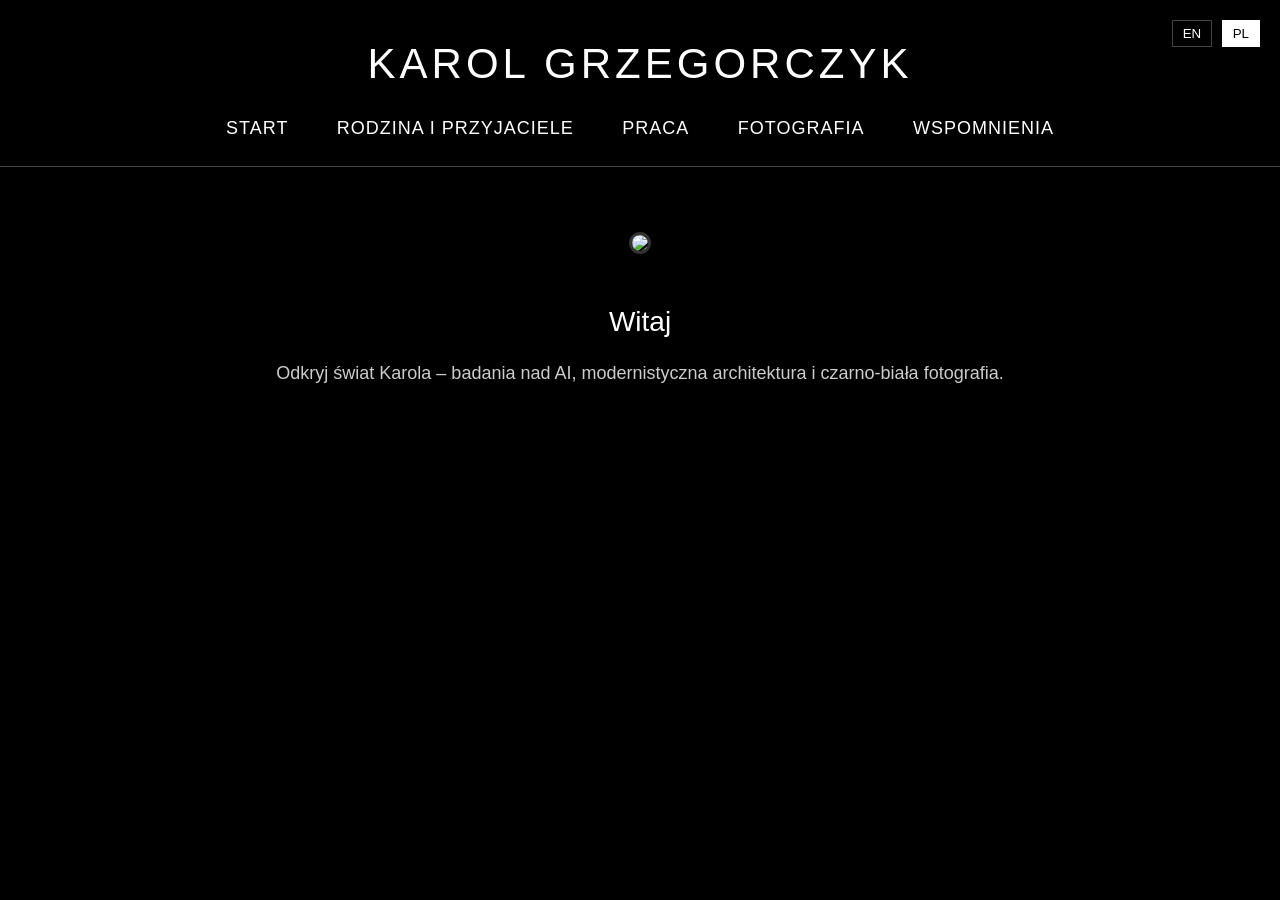
==== docs/index.html @ 7c773183 "Add docs folder for GitHub Pages deployment" ====
<!DOCTYPE html>
<html lang="en">

<head>
    <meta charset="UTF-8">
    <meta name="viewport" content="width=device-width, initial-scale=1.0">
    <title>Karol Grzegorczyk Fotografia</title>
    <link rel="stylesheet" href="style.css">
    
    <!-- JS (DEFER!) -->
    
    <!-- custom lightbox (replaces PhotoSwipe) -->
    <script src="js/custom-lightbox.js" defer></script>
    <script src="js/gallery-engine.js" defer></script>
    <script src="js/data/family.js" defer></script>
    <script src="js/data/travels.js" defer></script>
    <script src="js/data/memories.js" defer></script>
    <script src="js/lang.js" defer></script>
    <script src="js/modal.js" defer></script>
    <script src="js/work-content.js" defer></script>
    <script src="js/sections.js" defer></script>
    <script src="js/app.js" defer></script>
    <script src="js/init.js" defer></script>
</head>

<body>

    <header>
        <h1>KAROL GRZEGORCZYK</h1>
        <nav>
            <a id="menuHome" onclick="showSection('home')">HOME</a>
            <a id="menuFamily" onclick="showSection('family')">FRIENDS AND FAMILY</a>
            <a id="menuWork" onclick="showSection('work')">WORK</a>
            <a id="menuPhotography" onclick="showSection('photography')">PHOTOGRAPHY</a>
            <a id="menuWspomnienia" onclick="showSection('wspomnienia')">WSPOMNIENIA</a>
        </nav>
        <div id="langSwitch">
            <button data-lang="en" onclick="setLang('en')">EN</button>
            <button data-lang="pl" onclick="setLang('pl')" class="active">PL</button>
        </div>
    </header>

    <!-- HOME SECTION -->
    <div id="home" class="section active">
        <img src="https://media.licdn.com/dms/image/v2/C4E03AQFrLeAYDNt3dw/profile-displayphoto-shrink_200_200/profile-displayphoto-shrink_200_200/0/1549098726707?e=2147483647&v=beta&t=CnIyNloM0qQIeQ5fh1eeCFQ-NT1gjBwmDtOzduBevuc"
            style="border-radius:50%;width:170px;margin:25px auto;border:3px solid #333;">
        <h2 id="homeTitle">Welcome</h2>
        <p id="homeText">
            Discover Karol’s world of AI research, modernist architecture and monochrome photography.
        </p>
    </div>

    <!-- FRIENDS AND FAMILY SECTION -->
    <div id="family" class="section">
        <h2 id="familyTitle">Friends and Family</h2>
        <div id="family-gallery"></div>
    </div>

    <!-- WORK SECTION -->
    <div id="work" class="section">
        <div id="work-content">
            <p>Loading work content…</p>
        </div>
    </div>

    <!-- WSPOMNIENIA SECTION -->
    <div id="wspomnienia" class="section">
        <h2 id="wspominieniaTitle">Wspomnienia</h2>
        <div class="memories-container"></div>
    </div>

    <!-- PHOTOGRAPHY SECTION -->
    <div id="photography" class="section">
        <h2 id="galleryTitle">Photo Gallery</h2>

        <!-- Category Selector -->
        <div class="gallery-tabs">
            <button class="tab-btn active" onclick="showGalleryCategory('travels')" id="tabTravels" data-category="travels">TRAVELS</button>
            <button class="tab-btn" onclick="showGalleryCategory('architecture')" id="tabArchitecture" data-category="architecture">ARCHITECTURE</button>
        </div>

        <!-- TRAVELS CATEGORY -->
        <div id="travels-category" class="photo-category active"></div>

        <!-- ARCHITECTURE CATEGORY -->
        <div id="architecture-category" class="photo-category"></div>

    </div>

</body>

</html>
---- docs/style.css ----
body {
            margin: 0;
            padding: 0;
            background: #000;
            color: #fff;
            font-family: Arial;
            text-align: center;
        }

        header {
            padding: 40px 20px 20px;
            border-bottom: 1px solid #444;
            position: static;
            display: flex;
            flex-direction: column;
            align-items: center;
            gap: 12px;
        }

        @media (min-width: 821px) {
            header {
                position: sticky;
                top: 0;
                z-index: 1000;
                background: #000;
            }
        }

        nav a {
            color: #fff;
            text-decoration: none;
            margin: 0 18px;
            font-size: 18px;
            font-weight: 300;
            letter-spacing: 1px;
            transition: .3s;
            border-bottom: 1px solid transparent;
            cursor: pointer;
            padding: 6px 4px;
            display: inline-block;
        }

        nav a:hover {
            color: #bbb;
            border-bottom: 1px solid #eee;
        }

        .section {
            display: none;
            padding: 40px 20px;
            animation: fadeIn .6s;
        }

        .active {
            display: block;
        }

        .gallery {
            display: grid;
            grid-template-columns: repeat(auto-fit, minmax(320px, 1fr));
            gap: 25px;
            margin-top: 30px;
        }

        .gallery img {
            width: 100%;
            height: 340px;
            object-fit: cover;
            cursor: pointer;
            transition: all 0.5s cubic-bezier(0.4, 0, 0.2, 1);
            border-radius: 2px;
            filter: grayscale(100%) contrast(1.1);
            position: relative;
            box-shadow: 0 4px 20px rgba(0, 0, 0, 0.5);
            animation: fadeInUp 0.8s ease-out forwards;
            opacity: 0;
        }

        .gallery img:nth-child(1) {
            animation-delay: 0.1s;
        }

        .gallery img:nth-child(2) {
            animation-delay: 0.2s;
        }

        .gallery img:nth-child(3) {
            animation-delay: 0.3s;
        }

        .gallery img:nth-child(4) {
            animation-delay: 0.4s;
        }

        .gallery img:nth-child(5) {
            animation-delay: 0.5s;
        }

        .gallery img:nth-child(6) {
            animation-delay: 0.6s;
        }

        .gallery img:hover {
            transform: scale(1.05) translateY(-10px);
            filter: grayscale(0%) contrast(1.2);
            box-shadow: 0 12px 40px rgba(255, 255, 255, 0.15);
            z-index: 10;
        }

        @keyframes fadeInUp {
            from {
                opacity: 0;
                transform: translateY(30px);
            }

            to {
                opacity: 1;
                transform: translateY(0);
            }
        }

        h1 {
            font-size: 42px;
            letter-spacing: 4px;
            font-weight: 300;
            margin: 0 0 12px;
        }

        h2 {
            font-size: 28px;
            font-weight: 300;
            margin-bottom: 20px;
        }

        p {
            max-width: 800px;
            margin: auto;
            line-height: 1.7;
            font-size: 18px;
            color: #ccc;
        }

        @keyframes fadeIn {
            from {
                opacity: 0;
            }

            to {
                opacity: 1;
            }
        }

        /* Gallery Tabs */
        .gallery-tabs {
            display: flex;
            justify-content: center;
            gap: 20px;
            margin: 50px 0 60px 0;
        }

        .tab-btn {
            background: transparent;
            color: #888;
            border: none;
            border-bottom: 2px solid transparent;
            padding: 12px 30px;
            font-size: 20px;
            font-weight: 300;
            letter-spacing: 6px;
            cursor: pointer;
            transition: all 0.4s cubic-bezier(0.4, 0, 0.2, 1);
            text-transform: uppercase;
        }

        .tab-btn:hover {
            color: #ccc;
        }

        .tab-btn.active {
            color: #fff;
            border-bottom-color: #fff;
        }

        /* Photo categories */
        .photo-category {
            display: none;
            animation: fadeInCategory 0.6s ease-out;
        }

        .photo-category.active {
            display: block;
        }

        @keyframes fadeInCategory {
            from {
                opacity: 0;
                transform: translateY(20px);
            }

            to {
                opacity: 1;
                transform: translateY(0);
            }
        }

        /* Photo subsections */
        .photo-subsection {
            margin: 40px 0;
            position: relative;
        }

        .photo-subsection h3 {
            font-size: 26px;
            font-weight: 200;
            margin-bottom: 25px;
            color: #ddd;
            letter-spacing: 5px;
            text-transform: uppercase;
            position: relative;
            display: flex;
            flex-direction: column;
            align-items: center;
            padding-bottom: 8px;
        }

        .photo-subsection h3::after {
            content: '';
            position: absolute;
            bottom: 0;
            left: 50%;
            transform: translateX(-50%);
            width: 50px;
            height: 1px;
            background: linear-gradient(90deg, #ddd, transparent);
        }

        .photo-subsection h3 .year {
            font-size: 14px;
            font-weight: 300;
            color: #888;
            letter-spacing: 2px;
            margin-top: 5px;
            display: block;
        }

        .memories-container {
            display: grid;
            grid-template-columns: repeat(auto-fit, minmax(260px, 1fr));
            gap: 22px;
            margin-top: 30px;
            padding: 0;
            align-items: stretch;
        }

        .memory-card {
            position: relative;
            border: 1px solid rgba(255, 255, 255, 0.08);
            background: rgba(255, 255, 255, 0.04);
            box-shadow: 0 20px 60px rgba(0, 0, 0, 0.35);
            border-radius: 24px;
            padding: 26px 24px;
            overflow: hidden;
            min-height: 220px;
            max-height: 380px;
            display: flex;
            flex-direction: column;
            justify-content: flex-start;
            backdrop-filter: blur(12px);
            transition: transform 0.3s ease, box-shadow 0.3s ease, border-color 0.3s ease;
            cursor: pointer;
        }

        .memory-card .memory-content {
            overflow-y: auto;
            padding-right: 8px;
            flex: 1;
            display: flex;
            flex-direction: column;
            gap: 14px;
        }

        .memory-card .memory-content::-webkit-scrollbar {
            width: 7px;
        }

        .memory-card .memory-content::-webkit-scrollbar-thumb {
            background: rgba(255, 255, 255, 0.18);
            border-radius: 999px;
        }

        .memory-card .memory-content::-webkit-scrollbar-track {
            background: rgba(255, 255, 255, 0.02);
        }

        .memory-card::before {
            content: '';
            position: absolute;
            inset: -30px;
            background: linear-gradient(145deg, rgba(255, 255, 255, 0.08), transparent 40%);
            filter: blur(30px);
            opacity: 0.7;
            pointer-events: none;
        }

        .memory-card:hover {
            transform: translateY(-6px);
            box-shadow: 0 28px 80px rgba(0, 0, 0, 0.45);
            border-color: rgba(255, 255, 255, 0.16);
        }

        .memory-card h3 {
            margin: 0 0 18px;
        }

        .memory-modal {
            position: fixed;
            inset: 0;
            z-index: 10002;
            display: none;
            justify-content: center;
            align-items: center;
            padding: 20px;
            background: rgba(0, 0, 0, 0.88);
        }

        .memory-modal.active {
            display: flex;
        }

        .memory-modal-panel {
            width: min(860px, 100%);
            max-height: min(90vh, 820px);
            overflow: hidden;
            border-radius: 30px;
            background: rgba(10, 10, 10, 0.98);
            border: 1px solid rgba(255, 255, 255, 0.08);
            box-shadow: 0 30px 120px rgba(0, 0, 0, 0.6);
            position: relative;
            padding: 32px 32px 24px;
            display: flex;
            flex-direction: column;
        }

        .memory-modal-close {
            position: absolute;
            top: 18px;
            right: 18px;
            width: 42px;
            height: 42px;
            border-radius: 50%;
            border: 1px solid rgba(255, 255, 255, 0.16);
            background: rgba(255, 255, 255, 0.05);
            color: #fff;
            font-size: 20px;
            display: grid;
            place-items: center;
            cursor: pointer;
        }

        .memory-modal h3 {
            margin: 0 0 16px;
            font-size: 32px;
            line-height: 1.1;
            letter-spacing: 0.4px;
            color: #f5f5f5;
        }

        .memory-modal-text {
            color: #d4d4d4;
            line-height: 1.8;
            font-size: 17px;
            overflow-y: auto;
            max-height: 62vh;
            padding-right: 10px;
        }

        .memory-modal-text::-webkit-scrollbar {
            width: 7px;
        }

        .memory-modal-text::-webkit-scrollbar-thumb {
            background: rgba(255, 255, 255, 0.12);
            border-radius: 999px;
        }

        .memory-card:hover {
            transform: translateY(-8px);
            box-shadow: 0 28px 80px rgba(0, 0, 0, 0.45);
            border-color: rgba(255, 255, 255, 0.16);
        }

        .memory-card h3 {
            margin: 0 0 12px;
            font-size: 24px;
            font-weight: 400;
            letter-spacing: 0.5px;
            color: #fff;
            line-height: 1.2;
        }

        .memory-card p {
            margin: 0;
            color: #d0d0d0;
            line-height: 1.75;
            font-size: 16px;
        }

        .memory-card::after {
            content: '""';
            position: absolute;
            top: 16px;
            right: 18px;
            font-size: 72px;
            color: rgba(255, 255, 255, 0.08);
            line-height: 1;
        }

        #langSwitch {
            position: absolute;
            top: 20px;
            right: 20px;
        }

        #langSwitch button {
            background: none;
            color: #fff;
            border: 1px solid #444;
            padding: 5px 10px;
            cursor: pointer;
            margin-left: 5px;
            transition: .3s;
            display: inline-block;
        }

        @media (max-width: 820px) {
            header {
                align-items: center;
                padding-top: 28px;
            }

            #langSwitch {
                position: static;
                margin: 0 auto 12px;
                text-align: center;
            }

            #langSwitch button {
                margin: 0 8px;
                padding: 10px 14px;
                font-size: 16px;
                min-width: 70px;
            }

            nav {
                display: flex;
                flex-wrap: wrap;
                justify-content: center;
                gap: 8px;
                width: 100%;
            }

            nav a {
                margin: 6px 4px;
                padding: 14px 16px;
                font-size: 22px;
                line-height: 1.3;
                min-width: 130px;
                border-radius: 12px;
                background: rgba(255, 255, 255, 0.08);
                border: 1px solid rgba(255, 255, 255, 0.12);
                text-align: center;
                box-shadow: inset 0 0 0 1px rgba(255,255,255,0.02);
            }
        }

        #langSwitch button.active {
            background: #fff;
            color: #000;
            border-color: #fff;
        }

        /* Scholar link */
        .scholar-link {
            margin: 25px 0;
        }

        .scholar-link a {
            display: inline-flex;
            align-items: center;
            gap: 10px;
            color: #ccc;
            text-decoration: none;
            font-size: 16px;
            transition: .3s;
        }

        .scholar-link a:hover {
            color: #fff;
        }

        .scholar-icon {
            width: 22px;
            height: 22px;
            fill: #fff;
        }

        /* Publications */
        .pub-list {
            max-width: 1000px;
            margin: 40px auto 0;
            text-align: left;
        }

        .pub {
            margin-bottom: 18px;
            padding-bottom: 14px;
            border-bottom: 1px solid #222;
        }

        .pub-title {
            color: #fff;
            font-size: 17px;
        }

        .pub-meta {
            color: #aaa;
            font-size: 14px;
            margin-top: 4px;
        }

        .pub-authors {
            color: #ddd;
            font-size: 15px;
            margin-top: 4px;
        }

        .pub a {
            color: #9ad;
            text-decoration: none;
        }

        .pub a:hover {
            text-decoration: underline;
        }

        #langSwitch button.active {
            background: #fff;
            color: #000;
            border-color: #fff;
        }

        /* Responsive Design */
        @media (max-width: 768px) {
            .gallery {
                grid-template-columns: 1fr;
                gap: 20px;
            }

            .gallery img {
                height: 280px;
            }

            .gallery-tabs {
                gap: 10px;
                margin: 40px 0 50px 0;
            }

            .tab-btn {
                font-size: 16px;
                letter-spacing: 4px;
                padding: 10px 20px;
            }

            .photo-subsection h3 {
                font-size: 20px;
                letter-spacing: 3px;
            }

            .photo-subsection h3 .year {
                font-size: 12px;
                letter-spacing: 1px;
                margin-top: 3px;
            }

            h1 {
                font-size: 28px;
            }

            h2 {
                font-size: 22px;
            }

            header nav a {
                font-size: 14px;
            }
        }

        @media (min-width: 769px) and (max-width: 1024px) {
            .gallery {
                grid-template-columns: repeat(2, 1fr);
            }

            .tab-btn {
                font-size: 18px;
                letter-spacing: 5px;
            }
        }

        .gallery {
    display: grid;
    grid-template-columns: repeat(auto-fit, minmax(280px, 1fr));
    gap: 20px;
    margin-top: 20px;
}

.gallery img {
    width: 100%;
    height: 300px;
    object-fit: cover;
    cursor: pointer;
    filter: grayscale(100%);
    transition: 0.3s;
}

.gallery img:hover {
    filter: grayscale(0%);
    transform: scale(1.03);
}

.gallery-item {
    display: flex;
    flex-direction: column;
}

.caption {
    margin-top: 8px;
    font-size: 13px;
    color: #aaa;
    text-align: center;
}

.carousel-wrapper {
    position: relative;
    display: flex;
    align-items: center;
}

.carousel-row {
    display: flex;
    overflow-x: auto;
    scroll-behavior: smooth;
    gap: 20px;
    padding: 10px 0;
}

.carousel-item {
    min-width: 320px;
    flex-shrink: 0;
    display: flex;
    flex-direction: column;
}

.carousel-item img {
    width: 100%;
    height: 260px;
    object-fit: cover;
    cursor: pointer;
    filter: grayscale(100%);
    transition: 0.3s;
}

.carousel-item img:hover {
    filter: grayscale(0%);
    transform: scale(1.02);
}

.caption {
    margin-top: 6px;
    font-size: 13px;
    color: #aaa;
    text-align: center;
}

/* arrows */
.arrow {
    font-size: 40px;
    cursor: pointer;
    user-select: none;
    padding: 10px;
    color: white;
    opacity: 0.6;
}

.arrow:hover {
    opacity: 1;
}

.arrow.left { margin-right: 10px; }
.arrow.right { margin-left: 10px; }

.strip-wrapper {
    display: flex;
    align-items: center;
    gap: 10px;
    margin: 20px 0;
}

.strip {
    display: flex;
    flex-wrap: wrap;
    gap: 18px;
    margin-top: 20px;
    justify-content: center;
    width: 100%;
}

.strip-item {
    display: flex;
    flex-direction: column;
    width: min(320px, 100%);
    gap: 10px;
}

.strip-item a {
    display: block;
    overflow: hidden;
    border-radius: 4px;
}

.strip img {
    width: 100%;
    height: 260px;
    object-fit: cover;
    filter: grayscale(100%);
    transition: transform 0.3s ease, filter 0.3s ease;
    cursor: pointer;
    display: block;
}

.strip img:hover {
    filter: grayscale(0%);
    transform: scale(1.02);
}

.strip-arrow {
    font-size: 32px;
    cursor: pointer;
    user-select: none;
    opacity: 0.6;
}

.strip-arrow:hover {
    opacity: 1;
}

.strip-item .caption {
    display: block;
    color: #aaa;
    font-size: 14px;
    margin-top: 4px;
    line-height: 1.5;
    text-align: left;
    word-break: break-word;
}

.preview-hidden {
    display: none !important;
}

.gallery-show-more {
    margin: 18px auto 6px;
    display: inline-flex;
    align-items: center;
    gap: 10px;
    padding: 10px 18px;
    border-radius: 999px;
    background: linear-gradient(180deg, rgba(255,255,255,0.06), rgba(255,255,255,0.02));
    color: #fff;
    border: 1px solid rgba(255,255,255,0.08);
    box-shadow: 0 6px 18px rgba(0,0,0,0.45);
    cursor: pointer;
    font-size: 15px;
    transition: transform .12s ease, box-shadow .12s ease, opacity .12s ease;
    opacity: 0.98;
}

.gallery-show-more:hover { transform: translateY(-3px); box-shadow: 0 10px 26px rgba(0,0,0,0.5); }

.gallery-show-more::after { content: '▸'; font-size: 14px; opacity: 0.9 }

/* Caption overlay for PhotoSwipe fallback */
#pswp-caption-overlay {
    position: fixed;
    left: 50%;
    transform: translateX(-50%);
    bottom: 28px;
    max-width: 90%;
    background: rgba(0,0,0,0.7);
    color: #fff;
    padding: 10px 14px;
    border-radius: 6px;
    font-size: 14px;
    line-height: 1.4;
    z-index: 1000;
    box-shadow: 0 6px 20px rgba(0,0,0,0.5);
    text-align: center;
}

@media (max-width: 480px) {
    #pswp-caption-overlay {
        bottom: 14px;
        font-size: 13px;
        padding: 8px 10px;
    }
}

#pswp-caption-overlay[style*="display: none"] {
    display: none !important;
}

/* Make overlay visually present but let clicks pass through to underlying lightbox controls */
#pswp-caption-overlay {
    pointer-events: none;
    max-height: 40vh;
    overflow: auto;
}

/* Custom Lightbox styles */
#custom-lightbox{display:none}
#custom-lightbox.open{display:block}
#custom-lightbox .clb-backdrop{position:fixed;inset:0;background:rgba(0,0,0,0.75);z-index:10000}
#custom-lightbox .clb-shell{position:fixed;inset:0;display:flex;align-items:center;justify-content:center;z-index:10001}
#custom-lightbox .clb-stage{max-width:90vw;max-height:80vh;display:flex;flex-direction:column;align-items:center}
#custom-lightbox img.clb-img{max-width:100%;max-height:80vh;border-radius:4px;box-shadow:0 6px 30px rgba(0,0,0,0.6)}
#custom-lightbox video.clb-video{max-width:100%;max-height:80vh;border-radius:4px;box-shadow:0 6px 30px rgba(0,0,0,0.6);background:#000}
#custom-lightbox .clb-caption{color:#fff;margin-top:8px;max-width:90vw;text-align:center}
/* Larger, touch-friendly controls - increased size for better tap targets */
#custom-lightbox .clb-close, #custom-lightbox .clb-prev, #custom-lightbox .clb-next {
    position: fixed;
    background: rgba(0,0,0,0.55);
    border: none;
    color: #fff;
    font-size: 48px;
    padding: 0;
    width: 72px;
    height: 72px;
    border-radius: 50%;
    display: flex;
    align-items: center;
    justify-content: center;
    z-index: 10002;
    backdrop-filter: blur(6px);
    cursor: pointer;
    box-shadow: 0 10px 30px rgba(0,0,0,0.5);
}
#custom-lightbox .clb-close{right:18px;top:calc(14px + env(safe-area-inset-top, 0px))}
#custom-lightbox .clb-prev{left:18px;top:50%;transform:translateY(-50%)}
#custom-lightbox .clb-next{right:18px;top:50%;transform:translateY(-50%)}

@media (max-width:900px){
    #custom-lightbox .clb-close, #custom-lightbox .clb-prev, #custom-lightbox .clb-next{
        font-size:40px;
        width:64px;
        height:64px;
    }
}

@media (max-width:600px){
    /* Nudge the close button lower and make controls mobile-friendly */
    #custom-lightbox .clb-close{ top: calc(8px + env(safe-area-inset-top, 0px)); right: 12px }
    #custom-lightbox .clb-prev{ left:10px }
    #custom-lightbox .clb-next{ right:10px }
    #custom-lightbox .clb-caption{font-size:14px;padding:0 8px}
}
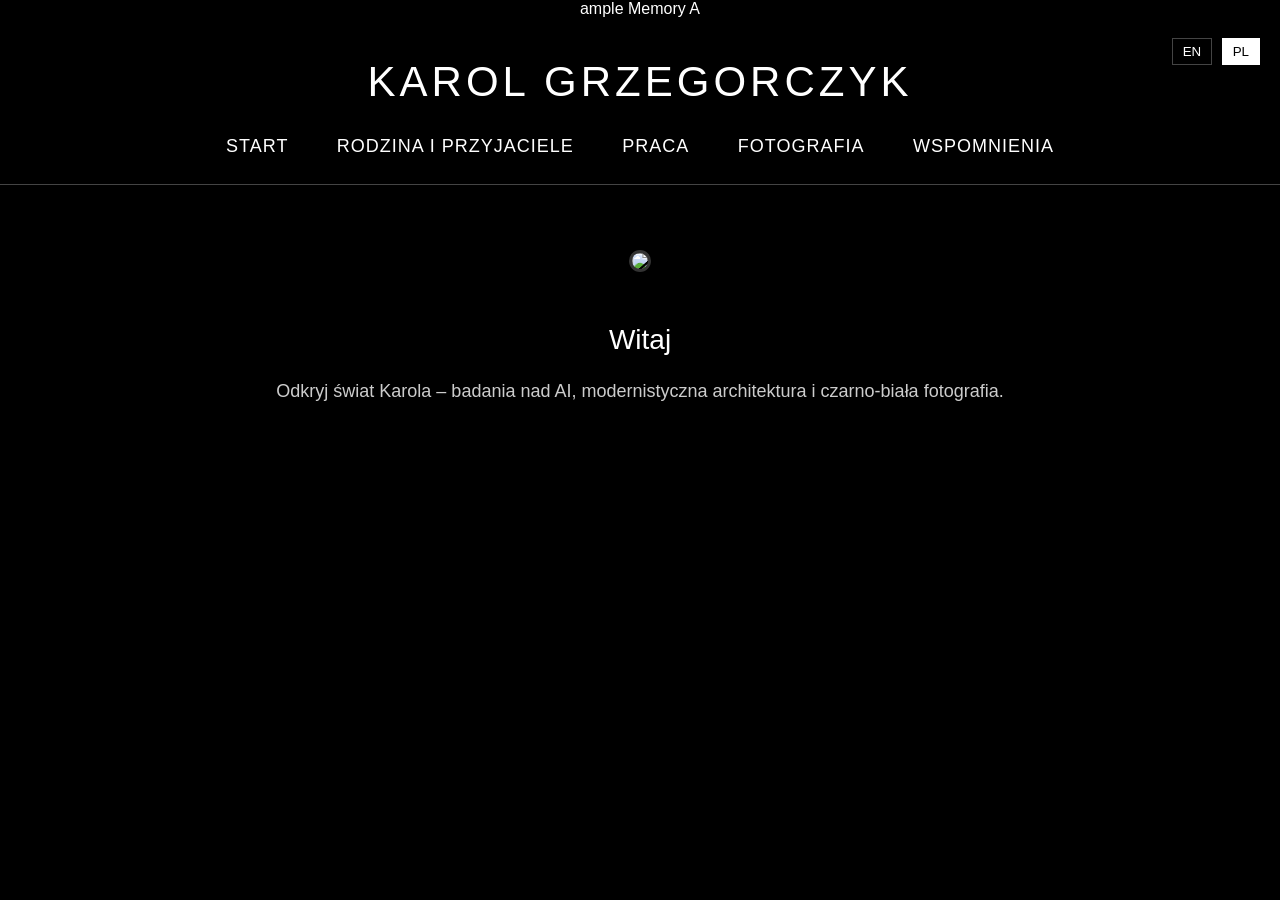
==== commit 2c6cff0c: "memories-1 added" ====
--- a/docs/index.html
+++ b/docs/index.html
@@ -21,7 +21,7 @@
     <script src="js/sections.js" defer></script>
     <script src="js/app.js" defer></script>
     <script src="js/init.js" defer></script>
-</head>
+</head>ample Memory A
 
 <body>
 
@@ -68,7 +68,6 @@
         <h2 id="wspominieniaTitle">Wspomnienia</h2>
         <div class="memories-container"></div>
     </div>
-
     <!-- PHOTOGRAPHY SECTION -->
     <div id="photography" class="section">
         <h2 id="galleryTitle">Photo Gallery</h2>
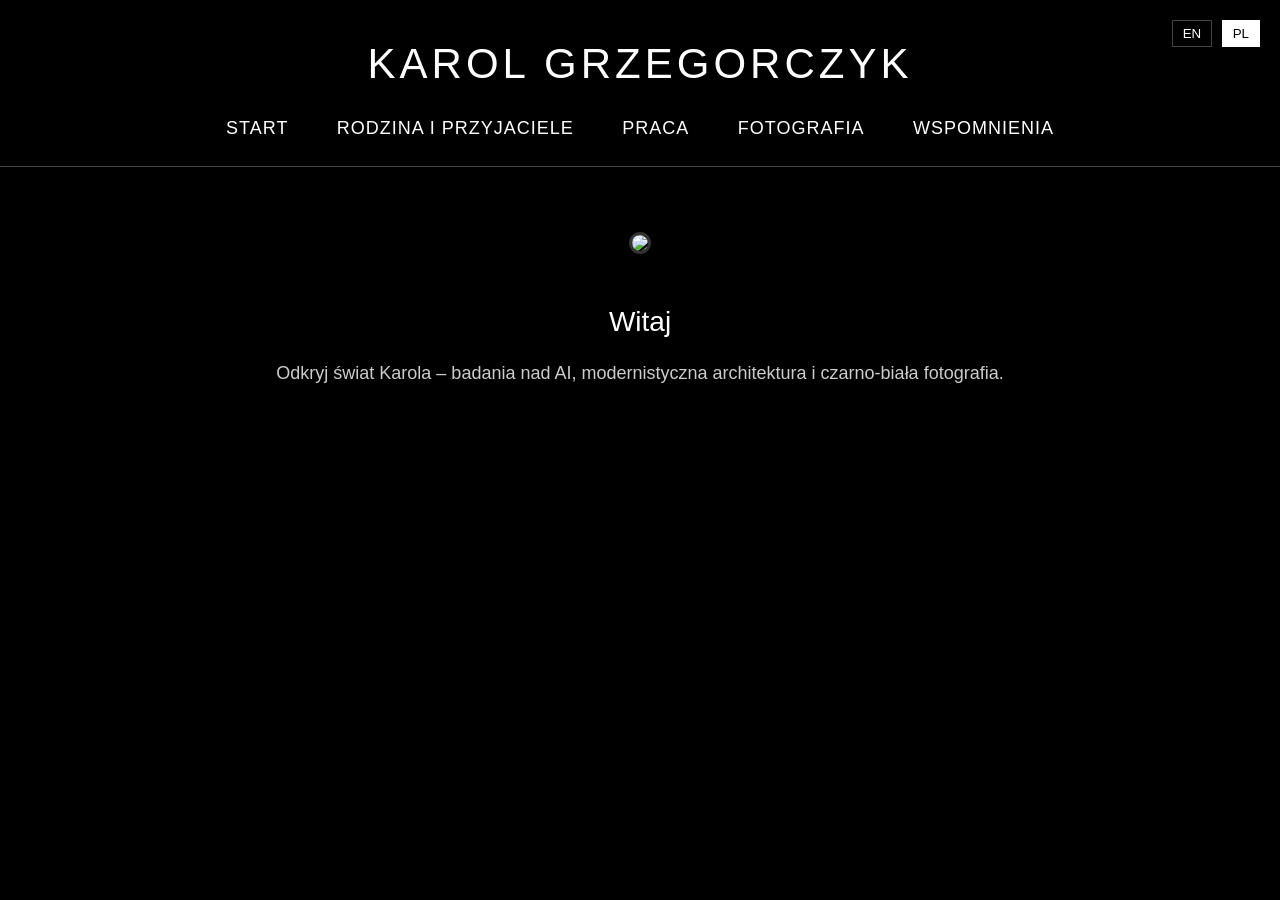
==== commit b517a6c1: "fixes" ====
--- a/docs/index.html
+++ b/docs/index.html
@@ -21,7 +21,7 @@
     <script src="js/sections.js" defer></script>
     <script src="js/app.js" defer></script>
     <script src="js/init.js" defer></script>
-</head>ample Memory A
+</head>
 
 <body>
 
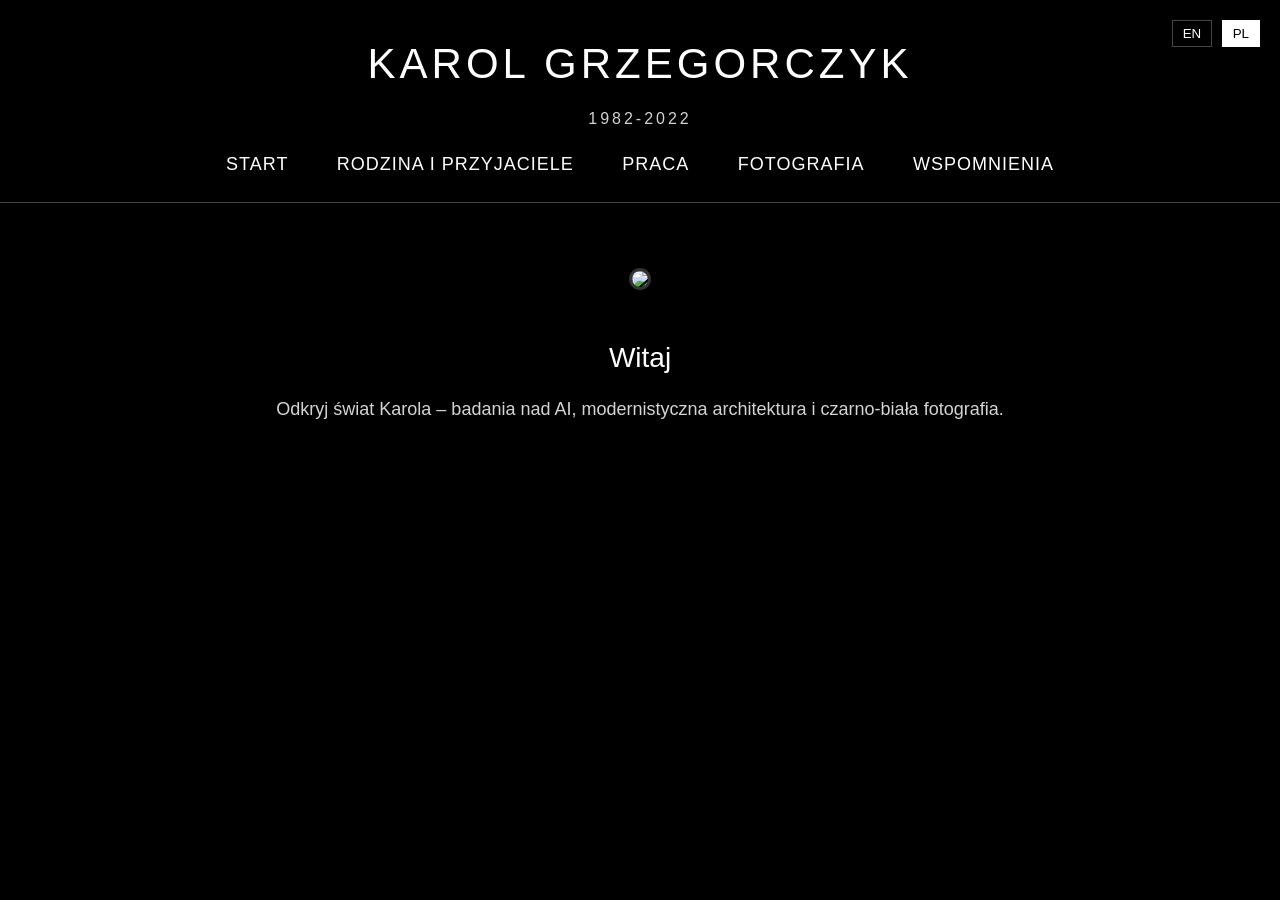
==== commit 81eaeae3: "Add lifespan subtitle below main header" ====
--- a/docs/index.html
+++ b/docs/index.html
@@ -27,6 +27,7 @@
 
     <header>
         <h1>KAROL GRZEGORCZYK</h1>
+        <div class="title-years">1982-2022</div>
         <nav>
             <a id="menuHome" onclick="showSection('home')">HOME</a>
             <a id="menuFamily" onclick="showSection('family')">FRIENDS AND FAMILY</a>
--- a/docs/style.css
+++ b/docs/style.css
@@ -1,10 +1,24 @@
+        :root {
+            --font-main: "Helvetica Neue", Helvetica, Arial, sans-serif;
+            --text-primary: #fff;
+            --text-secondary: #d4d4d4;
+            --text-muted: #aaa;
+        }
+
         body {
             margin: 0;
             padding: 0;
             background: #000;
-            color: #fff;
-            font-family: Arial;
+            color: var(--text-primary);
+            font-family: var(--font-main);
             text-align: center;
+        }
+
+        button,
+        input,
+        textarea,
+        select {
+            font-family: inherit;
         }
 
         header {
@@ -126,6 +140,13 @@
             margin: 0 0 12px;
         }
 
+        .title-years {
+            font-size: 16px;
+            letter-spacing: 3px;
+            color: var(--text-secondary);
+            margin: -2px 0 8px;
+        }
+
         h2 {
             font-size: 28px;
             font-weight: 300;
@@ -137,7 +158,7 @@
             margin: auto;
             line-height: 1.7;
             font-size: 18px;
-            color: #ccc;
+            color: var(--text-secondary);
         }
 
         @keyframes fadeIn {
@@ -250,6 +271,7 @@
             margin-top: 30px;
             padding: 0;
             align-items: stretch;
+            text-align: left;
         }
 
         .memory-card {
@@ -268,6 +290,7 @@
             backdrop-filter: blur(12px);
             transition: transform 0.3s ease, box-shadow 0.3s ease, border-color 0.3s ease;
             cursor: pointer;
+            text-align: left;
         }
 
         .memory-card .memory-content {
@@ -339,6 +362,7 @@
             padding: 32px 32px 24px;
             display: flex;
             flex-direction: column;
+            text-align: left;
         }
 
         .memory-modal-close {
@@ -362,16 +386,17 @@
             font-size: 32px;
             line-height: 1.1;
             letter-spacing: 0.4px;
-            color: #f5f5f5;
+            color: var(--text-primary);
         }
 
         .memory-modal-text {
-            color: #d4d4d4;
+            color: var(--text-secondary);
             line-height: 1.8;
             font-size: 17px;
             overflow-y: auto;
             max-height: 62vh;
             padding-right: 10px;
+            text-align: left;
         }
 
         .memory-modal-text::-webkit-scrollbar {
@@ -394,15 +419,17 @@
             font-size: 24px;
             font-weight: 400;
             letter-spacing: 0.5px;
-            color: #fff;
+            color: var(--text-primary);
             line-height: 1.2;
+            text-align: left;
         }
 
         .memory-card p {
             margin: 0;
-            color: #d0d0d0;
+            color: var(--text-secondary);
             line-height: 1.75;
             font-size: 16px;
+            text-align: left;
         }
 
         .memory-card::after {
@@ -635,7 +662,7 @@
 .caption {
     margin-top: 8px;
     font-size: 13px;
-    color: #aaa;
+    color: var(--text-muted);
     text-align: center;
 }
 
@@ -677,7 +704,7 @@
 .caption {
     margin-top: 6px;
     font-size: 13px;
-    color: #aaa;
+    color: var(--text-muted);
     text-align: center;
 }
 
@@ -755,7 +782,7 @@
 
 .strip-item .caption {
     display: block;
-    color: #aaa;
+    color: var(--text-muted);
     font-size: 14px;
     margin-top: 4px;
     line-height: 1.5;
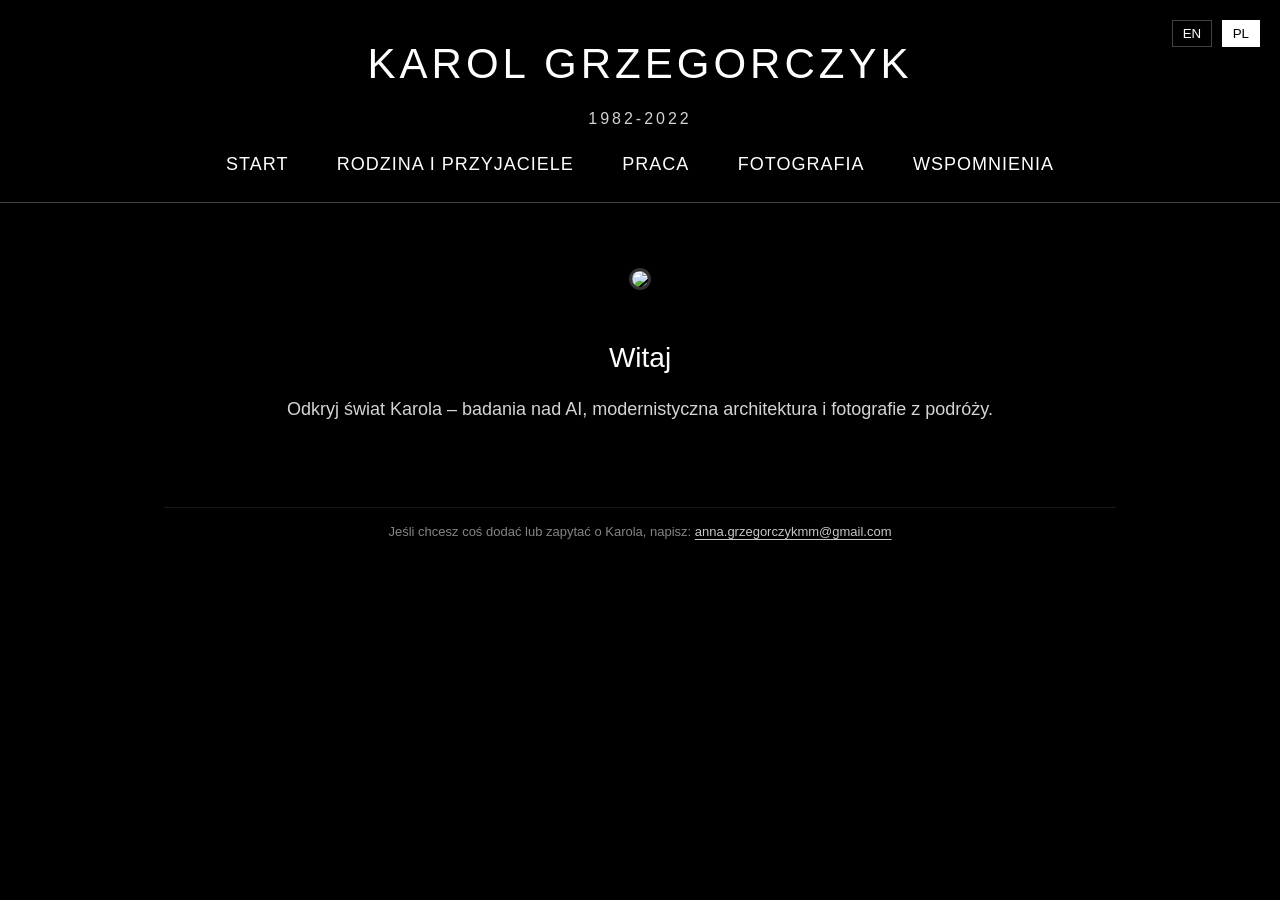
==== commit 4c9221db: "Update intro copy and move global contact to page bottom" ====
--- a/docs/index.html
+++ b/docs/index.html
@@ -47,7 +47,7 @@
             style="border-radius:50%;width:170px;margin:25px auto;border:3px solid #333;">
         <h2 id="homeTitle">Welcome</h2>
         <p id="homeText">
-            Discover Karol’s world of AI research, modernist architecture and monochrome photography.
+            Odkryj świat Karola – badania nad AI, modernistyczna architektura i fotografie z podróży.
         </p>
     </div>
 
@@ -87,6 +87,11 @@
 
     </div>
 
+    <div id="globalContact" class="global-contact">
+        If you want to add anything or ask about Karol, reach out:
+        <a href="mailto:anna.grzegorczykmm@gmail.com">anna.grzegorczykmm@gmail.com</a>
+    </div>
+
 </body>
 
 </html>
--- a/docs/style.css
+++ b/docs/style.css
@@ -158,6 +158,28 @@
             margin: auto;
             line-height: 1.7;
             font-size: 18px;
+            color: var(--text-secondary);
+        }
+
+        .global-contact {
+            margin: 42px auto 18px;
+            max-width: 920px;
+            padding: 14px 16px 0;
+            font-size: 13px;
+            line-height: 1.5;
+            color: var(--text-muted);
+            opacity: 0.78;
+            text-align: center;
+            border-top: 1px solid rgba(255, 255, 255, 0.12);
+        }
+
+        .global-contact a {
+            color: var(--text-primary);
+            text-decoration: underline;
+            text-underline-offset: 3px;
+        }
+
+        .global-contact a:hover {
             color: var(--text-secondary);
         }
 
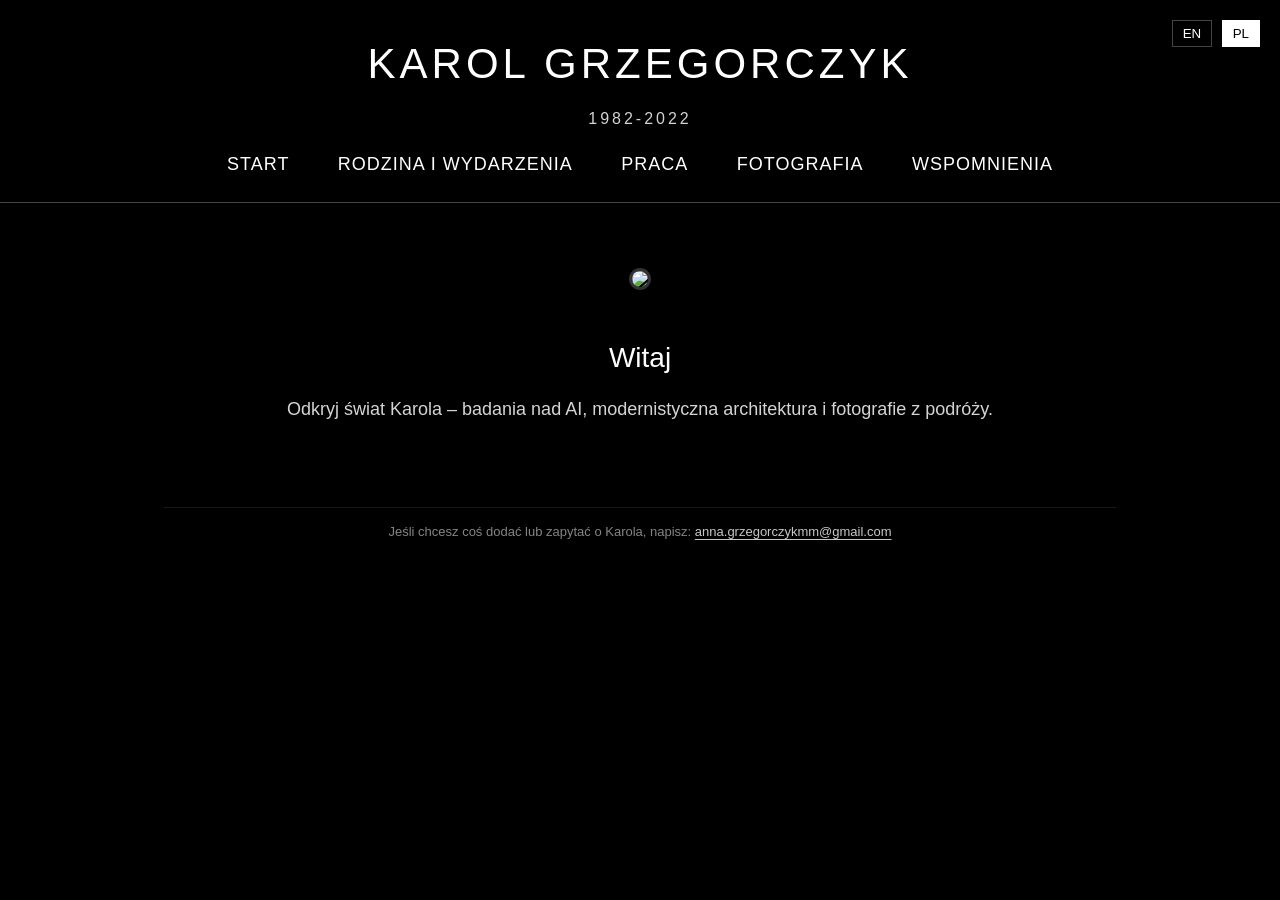
==== commit bfd836ef: "Rename family section labels to Family & Events" ====
--- a/docs/index.html
+++ b/docs/index.html
@@ -30,7 +30,7 @@
         <div class="title-years">1982-2022</div>
         <nav>
             <a id="menuHome" onclick="showSection('home')">HOME</a>
-            <a id="menuFamily" onclick="showSection('family')">FRIENDS AND FAMILY</a>
+            <a id="menuFamily" onclick="showSection('family')">FAMILY & EVENTS</a>
             <a id="menuWork" onclick="showSection('work')">WORK</a>
             <a id="menuPhotography" onclick="showSection('photography')">PHOTOGRAPHY</a>
             <a id="menuWspomnienia" onclick="showSection('wspomnienia')">WSPOMNIENIA</a>
@@ -51,9 +51,9 @@
         </p>
     </div>
 
-    <!-- FRIENDS AND FAMILY SECTION -->
+    <!-- FAMILY & EVENTS SECTION -->
     <div id="family" class="section">
-        <h2 id="familyTitle">Friends and Family</h2>
+        <h2 id="familyTitle">Family & Events</h2>
         <div id="family-gallery"></div>
     </div>
 
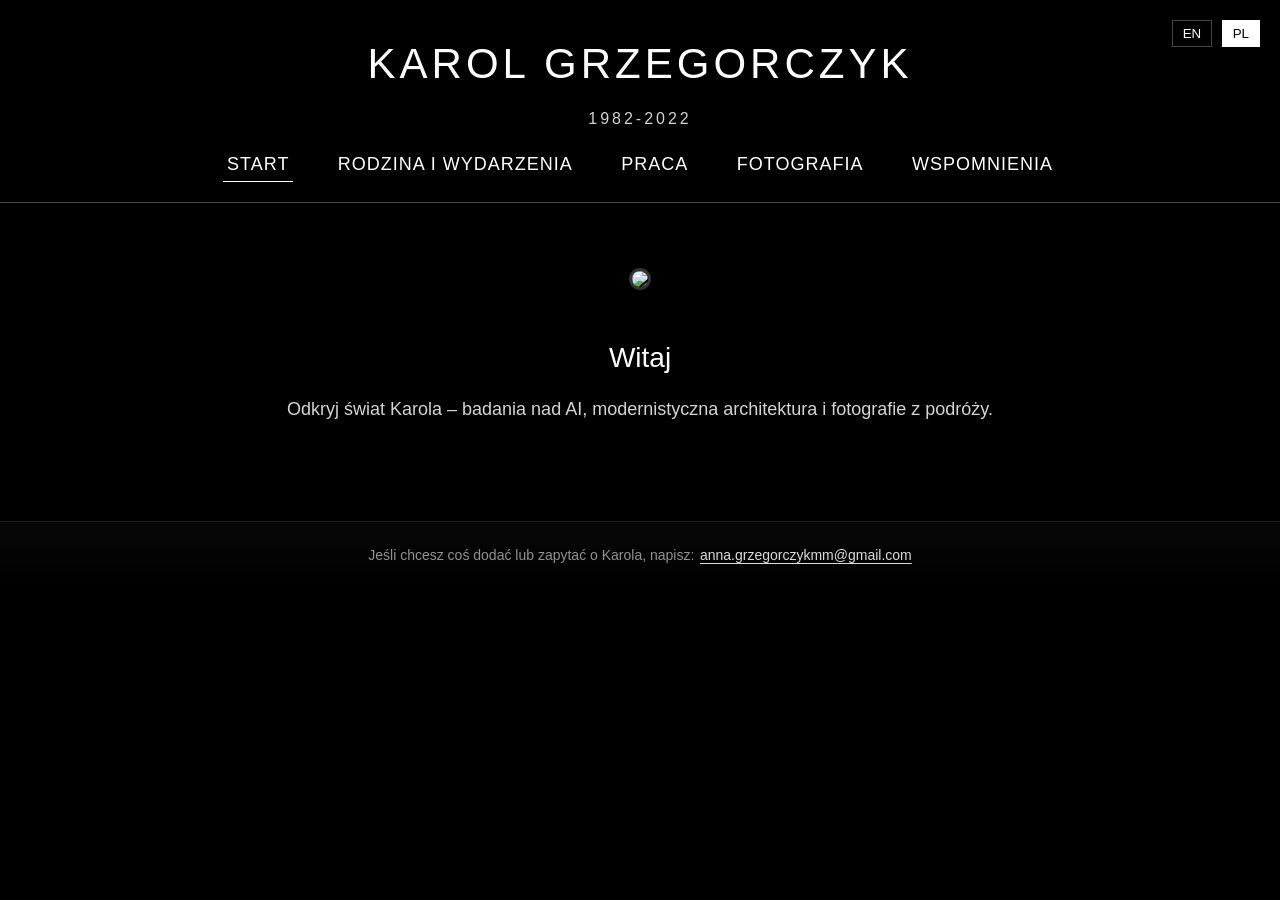
==== commit 4ae304bf: "Fix document title to Karol Grzegorczyk" ====
--- a/docs/index.html
+++ b/docs/index.html
@@ -4,7 +4,7 @@
 <head>
     <meta charset="UTF-8">
     <meta name="viewport" content="width=device-width, initial-scale=1.0">
-    <title>Karol Grzegorczyk Fotografia</title>
+    <title>Karol Grzegorczyk</title>
     <link rel="stylesheet" href="style.css">
     
     <!-- JS (DEFER!) -->
@@ -53,7 +53,6 @@
 
     <!-- FAMILY & EVENTS SECTION -->
     <div id="family" class="section">
-        <h2 id="familyTitle">Family & Events</h2>
         <div id="family-gallery"></div>
     </div>
 
@@ -71,8 +70,6 @@
     </div>
     <!-- PHOTOGRAPHY SECTION -->
     <div id="photography" class="section">
-        <h2 id="galleryTitle">Photo Gallery</h2>
-
         <!-- Category Selector -->
         <div class="gallery-tabs">
             <button class="tab-btn active" onclick="showGalleryCategory('travels')" id="tabTravels" data-category="travels">TRAVELS</button>
--- a/docs/style.css
+++ b/docs/style.css
@@ -3,6 +3,12 @@
             --text-primary: #fff;
             --text-secondary: #d4d4d4;
             --text-muted: #aaa;
+            --content-max-width: 1360px;
+            --content-gutter: clamp(20px, 4vw, 72px);
+        }
+
+        *, *::before, *::after {
+            box-sizing: border-box;
         }
 
         body {
@@ -12,6 +18,8 @@
             color: var(--text-primary);
             font-family: var(--font-main);
             text-align: center;
+            min-height: 100vh;
+            overflow-x: hidden;
         }
 
         button,
@@ -59,9 +67,16 @@
             border-bottom: 1px solid #eee;
         }
 
+        nav a.nav-active {
+            color: #fff;
+            border-bottom: 1px solid #fff;
+        }
+
         .section {
             display: none;
-            padding: 40px 20px;
+            width: min(var(--content-max-width), calc(100% - (2 * var(--content-gutter))));
+            margin: 0 auto;
+            padding: 40px 0;
             animation: fadeIn .6s;
         }
 
@@ -78,8 +93,9 @@
 
         .gallery img {
             width: 100%;
-            height: 340px;
-            object-fit: cover;
+            height: auto;
+            display: block;
+            object-fit: contain;
             cursor: pointer;
             transition: all 0.5s cubic-bezier(0.4, 0, 0.2, 1);
             border-radius: 2px;
@@ -162,21 +178,33 @@
         }
 
         .global-contact {
-            margin: 42px auto 18px;
-            max-width: 920px;
-            padding: 14px 16px 0;
-            font-size: 13px;
-            line-height: 1.5;
+            width: 100%;
+            max-width: 100%;
+            margin: 56px 0 0;
+            padding: 22px 20px 26px;
+            box-sizing: border-box;
+            font-size: 14px;
+            line-height: 1.6;
             color: var(--text-muted);
-            opacity: 0.78;
+            opacity: 0.86;
             text-align: center;
+            display: flex;
+            flex-wrap: wrap;
+            justify-content: center;
+            align-items: center;
+            gap: 0.35em 0.4em;
             border-top: 1px solid rgba(255, 255, 255, 0.12);
+            background: linear-gradient(180deg, rgba(255, 255, 255, 0.035), rgba(255, 255, 255, 0));
         }
 
         .global-contact a {
             color: var(--text-primary);
             text-decoration: underline;
             text-underline-offset: 3px;
+            overflow-wrap: anywhere;
+            word-break: break-word;
+            display: inline-block;
+            max-width: 100%;
         }
 
         .global-contact a:hover {
@@ -319,9 +347,14 @@
             overflow-y: auto;
             padding-right: 8px;
             flex: 1;
-            display: flex;
-            flex-direction: column;
-            gap: 14px;
+            min-height: 0;
+            display: block;
+        }
+
+        .memory-card .memory-content::after {
+            content: '';
+            display: block;
+            clear: both;
         }
 
         .memory-card .memory-content::-webkit-scrollbar {
@@ -337,24 +370,53 @@
             background: rgba(255, 255, 255, 0.02);
         }
 
+        .memory-card-media {
+            float: right;
+            width: min(45%, 180px);
+            margin: 0 0 10px 14px;
+            border-radius: 0;
+            overflow: visible;
+            border: none;
+            background: transparent;
+            flex-shrink: 0;
+        }
+
+        .memory-card-media img {
+            width: 100%;
+            height: auto;
+            max-height: 160px;
+            object-fit: contain;
+            display: block;
+        }
+
+        .memory-card-image-full .memory-content {
+            padding-right: 0;
+            overflow: hidden;
+            display: flex;
+            align-items: center;
+            justify-content: center;
+        }
+
+        .memory-card-image-full .memory-card-media {
+            float: none;
+            width: 100%;
+            margin: 0;
+        }
+
+        .memory-card-image-full .memory-card-media img {
+            max-height: 220px;
+            margin: 0 auto;
+        }
+
         .memory-card::before {
             content: '';
             position: absolute;
-            inset: -30px;
+            inset: 0;
             background: linear-gradient(145deg, rgba(255, 255, 255, 0.08), transparent 40%);
-            filter: blur(30px);
+            filter: blur(18px);
             opacity: 0.7;
             pointer-events: none;
-        }
-
-        .memory-card:hover {
-            transform: translateY(-6px);
-            box-shadow: 0 28px 80px rgba(0, 0, 0, 0.45);
-            border-color: rgba(255, 255, 255, 0.16);
-        }
-
-        .memory-card h3 {
-            margin: 0 0 18px;
+            border-radius: inherit;
         }
 
         .memory-modal {
@@ -421,6 +483,58 @@
             text-align: left;
         }
 
+        .memory-modal-media {
+            display: none;
+            float: right;
+            width: min(42%, 300px);
+            margin: 0 0 14px 18px;
+            gap: 10px;
+        }
+
+        .memory-modal-media img {
+            width: 100%;
+            height: auto;
+            max-height: 320px;
+            object-fit: contain;
+            border-radius: 0;
+            border: none;
+            background: transparent;
+            display: block;
+            margin-bottom: 10px;
+        }
+
+        .memory-modal-media img:last-child {
+            margin-bottom: 0;
+        }
+
+        .memory-modal-image-full .memory-modal-text {
+            display: flex;
+            align-items: center;
+            justify-content: center;
+            padding-right: 0;
+            text-align: center;
+        }
+
+        .memory-modal-image-full .memory-modal-media {
+            float: none;
+            width: 100%;
+            max-width: 100%;
+            margin: 0;
+        }
+
+        .memory-modal-image-full .memory-modal-media img {
+            width: auto;
+            max-width: 100%;
+            max-height: 68vh;
+            margin: 0 auto 10px;
+        }
+
+        .memory-modal-text::after {
+            content: '';
+            display: block;
+            clear: both;
+        }
+
         .memory-modal-text::-webkit-scrollbar {
             width: 7px;
         }
@@ -452,6 +566,15 @@
             line-height: 1.75;
             font-size: 16px;
             text-align: left;
+        }
+
+        .memory-card h3,
+        .memory-card p,
+        .memory-modal h3,
+        .memory-modal-text {
+            overflow-wrap: anywhere;
+            word-break: break-word;
+            hyphens: auto;
         }
 
         .memory-card::after {
@@ -485,6 +608,75 @@
             header {
                 align-items: center;
                 padding-top: 28px;
+            }
+
+            .memories-container {
+                grid-template-columns: 1fr;
+                gap: 16px;
+            }
+
+            .memory-card {
+                max-height: none;
+                min-height: 0;
+                padding: 20px 16px 18px;
+                border-radius: 18px;
+                overflow: hidden;
+            }
+
+            .memory-card .memory-content {
+                overflow: visible;
+                padding-right: 0;
+            }
+
+            .memory-card-media {
+                float: none;
+                width: 100%;
+                max-width: 240px;
+                margin: 0 0 12px;
+            }
+
+            .memory-card::after {
+                display: none;
+            }
+
+            .memory-card::before {
+                display: none;
+            }
+
+            .memory-modal {
+                padding: 10px;
+            }
+
+            .memory-modal-panel {
+                width: min(420px, 100%);
+                border-radius: 18px;
+                padding: 20px 14px 14px;
+            }
+
+            .memory-modal h3 {
+                font-size: 24px;
+                line-height: 1.2;
+                padding-right: 42px;
+            }
+
+            .memory-modal-text {
+                font-size: 15px;
+                line-height: 1.65;
+                max-height: 68vh;
+                padding-right: 4px;
+            }
+
+            .memory-modal-media {
+                float: none;
+                width: 100%;
+                max-width: 100%;
+                margin: 0 0 10px;
+            }
+
+            .global-contact {
+                font-size: 15px;
+                line-height: 1.6;
+                padding: 18px 16px 22px;
             }
 
             #langSwitch {
@@ -592,12 +784,6 @@
             text-decoration: underline;
         }
 
-        #langSwitch button.active {
-            background: #fff;
-            color: #000;
-            border-color: #fff;
-        }
-
         /* Responsive Design */
         @media (max-width: 768px) {
             .gallery {
@@ -606,7 +792,7 @@
             }
 
             .gallery img {
-                height: 280px;
+                height: auto;
             }
 
             .gallery-tabs {
@@ -654,27 +840,6 @@
                 letter-spacing: 5px;
             }
         }
-
-        .gallery {
-    display: grid;
-    grid-template-columns: repeat(auto-fit, minmax(280px, 1fr));
-    gap: 20px;
-    margin-top: 20px;
-}
-
-.gallery img {
-    width: 100%;
-    height: 300px;
-    object-fit: cover;
-    cursor: pointer;
-    filter: grayscale(100%);
-    transition: 0.3s;
-}
-
-.gallery img:hover {
-    filter: grayscale(0%);
-    transform: scale(1.03);
-}
 
 .gallery-item {
     display: flex;
@@ -703,7 +868,7 @@
 }
 
 .carousel-item {
-    min-width: 320px;
+    min-width: min(320px, 100%);
     flex-shrink: 0;
     display: flex;
     flex-direction: column;
@@ -711,8 +876,9 @@
 
 .carousel-item img {
     width: 100%;
-    height: 260px;
-    object-fit: cover;
+    height: auto;
+    display: block;
+    object-fit: contain;
     cursor: pointer;
     filter: grayscale(100%);
     transition: 0.3s;
@@ -766,7 +932,7 @@
 .strip-item {
     display: flex;
     flex-direction: column;
-    width: min(320px, 100%);
+    width: min(100%, 28rem);
     gap: 10px;
 }
 
@@ -778,12 +944,12 @@
 
 .strip img {
     width: 100%;
-    height: 260px;
-    object-fit: cover;
+    height: auto;
+    display: block;
+    object-fit: contain;
     filter: grayscale(100%);
     transition: transform 0.3s ease, filter 0.3s ease;
     cursor: pointer;
-    display: block;
 }
 
 .strip img:hover {
@@ -878,21 +1044,22 @@
 #custom-lightbox{display:none}
 #custom-lightbox.open{display:block}
 #custom-lightbox .clb-backdrop{position:fixed;inset:0;background:rgba(0,0,0,0.75);z-index:10000}
-#custom-lightbox .clb-shell{position:fixed;inset:0;display:flex;align-items:center;justify-content:center;z-index:10001}
-#custom-lightbox .clb-stage{max-width:90vw;max-height:80vh;display:flex;flex-direction:column;align-items:center}
-#custom-lightbox img.clb-img{max-width:100%;max-height:80vh;border-radius:4px;box-shadow:0 6px 30px rgba(0,0,0,0.6)}
-#custom-lightbox video.clb-video{max-width:100%;max-height:80vh;border-radius:4px;box-shadow:0 6px 30px rgba(0,0,0,0.6);background:#000}
-#custom-lightbox .clb-caption{color:#fff;margin-top:8px;max-width:90vw;text-align:center}
-/* Larger, touch-friendly controls - increased size for better tap targets */
+#custom-lightbox .clb-shell{position:fixed;inset:0;display:flex;flex-direction:column;align-items:center;justify-content:center;z-index:10001;padding:10px 8px 12px;box-sizing:border-box;pointer-events:none;overflow:auto}
+#custom-lightbox .clb-shell > * { pointer-events:auto; }
+#custom-lightbox .clb-stage{width:auto;max-width:calc(100vw - 90px);max-height:calc(100dvh - 108px);display:flex;flex-direction:column;align-items:center;justify-content:flex-start;position:relative;z-index:1;overflow:auto;padding-bottom:4px}
+#custom-lightbox img.clb-img{display:block;width:auto;height:auto;max-width:calc(100vw - 90px);max-height:calc(100dvh - 210px);border-radius:4px;box-shadow:0 6px 30px rgba(0,0,0,0.6);object-fit:contain;overflow:visible}
+#custom-lightbox video.clb-video{display:block;width:auto;height:auto;max-width:calc(100vw - 90px);max-height:calc(100dvh - 210px);border-radius:4px;box-shadow:0 6px 30px rgba(0,0,0,0.6);background:#000;object-fit:contain;overflow:visible}
+#custom-lightbox .clb-caption{color:#fff;margin-top:10px;max-width:90vw;text-align:center}
+#custom-lightbox .clb-nav{display:flex;align-items:center;justify-content:center;gap:16px;margin-top:10px;padding:8px 10px;border-radius:999px;background:rgba(0,0,0,0.38)}
+
 #custom-lightbox .clb-close, #custom-lightbox .clb-prev, #custom-lightbox .clb-next {
-    position: fixed;
     background: rgba(0,0,0,0.55);
     border: none;
     color: #fff;
-    font-size: 48px;
+    font-size: 42px;
     padding: 0;
-    width: 72px;
-    height: 72px;
+    width: 64px;
+    height: 64px;
     border-radius: 50%;
     display: flex;
     align-items: center;
@@ -901,12 +1068,42 @@
     backdrop-filter: blur(6px);
     cursor: pointer;
     box-shadow: 0 10px 30px rgba(0,0,0,0.5);
-}
-#custom-lightbox .clb-close{right:18px;top:calc(14px + env(safe-area-inset-top, 0px))}
-#custom-lightbox .clb-prev{left:18px;top:50%;transform:translateY(-50%)}
-#custom-lightbox .clb-next{right:18px;top:50%;transform:translateY(-50%)}
+    transition: transform 0.16s ease, background-color 0.16s ease, box-shadow 0.16s ease, opacity 0.16s ease;
+}
+#custom-lightbox .clb-prev, #custom-lightbox .clb-next { position: static; }
+#custom-lightbox .clb-close{position:absolute;right:18px;top:18px}
+#custom-lightbox .clb-close{right:18px;top:18px}
+
+#custom-lightbox .clb-close:hover,
+#custom-lightbox .clb-prev:hover,
+#custom-lightbox .clb-next:hover {
+    background: rgba(255,255,255,0.22);
+    transform: translateY(-2px) scale(1.05);
+    box-shadow: 0 14px 34px rgba(0,0,0,0.58);
+}
+
+#custom-lightbox .clb-close:active,
+#custom-lightbox .clb-prev:active,
+#custom-lightbox .clb-next:active {
+    transform: scale(0.96);
+}
+
+#custom-lightbox .clb-close:focus-visible,
+#custom-lightbox .clb-prev:focus-visible,
+#custom-lightbox .clb-next:focus-visible {
+    outline: 2px solid rgba(255,255,255,0.95);
+    outline-offset: 3px;
+    background: rgba(255,255,255,0.24);
+}
 
 @media (max-width:900px){
+    #custom-lightbox .clb-shell{padding:10px 14px}
+    #custom-lightbox .clb-stage,
+    #custom-lightbox img.clb-img,
+    #custom-lightbox video.clb-video{max-width:calc(100vw - 20px)}
+    #custom-lightbox .clb-stage{max-height:calc(100dvh - 104px)}
+    #custom-lightbox img.clb-img,
+    #custom-lightbox video.clb-video{max-height:calc(100dvh - 198px)}
     #custom-lightbox .clb-close, #custom-lightbox .clb-prev, #custom-lightbox .clb-next{
         font-size:40px;
         width:64px;
@@ -915,9 +1112,46 @@
 }
 
 @media (max-width:600px){
-    /* Nudge the close button lower and make controls mobile-friendly */
-    #custom-lightbox .clb-close{ top: calc(8px + env(safe-area-inset-top, 0px)); right: 12px }
-    #custom-lightbox .clb-prev{ left:10px }
-    #custom-lightbox .clb-next{ right:10px }
+    #custom-lightbox .clb-shell{padding:8px 10px}
+    #custom-lightbox .clb-stage,
+    #custom-lightbox img.clb-img,
+    #custom-lightbox video.clb-video{max-width:calc(100vw - 12px)}
+    #custom-lightbox .clb-stage{max-height:calc(100dvh - 98px)}
+    #custom-lightbox img.clb-img,
+    #custom-lightbox video.clb-video{max-height:calc(100dvh - 186px)}
+    #custom-lightbox .clb-close, #custom-lightbox .clb-prev, #custom-lightbox .clb-next{
+        width:56px;
+        height:56px;
+        font-size:36px;
+    }
+    #custom-lightbox .clb-close{ right: 10px; top: 10px }
     #custom-lightbox .clb-caption{font-size:14px;padding:0 8px}
 }
+
+@media (max-width:390px){
+    #custom-lightbox .clb-shell{padding:8px 8px}
+    #custom-lightbox .clb-stage,
+    #custom-lightbox img.clb-img,
+    #custom-lightbox video.clb-video{max-width:calc(100vw - 8px)}
+    #custom-lightbox .clb-stage{max-height:calc(100dvh - 94px)}
+    #custom-lightbox img.clb-img,
+    #custom-lightbox video.clb-video{max-height:calc(100dvh - 176px)}
+    #custom-lightbox .clb-close, #custom-lightbox .clb-prev, #custom-lightbox .clb-next{
+        width:52px;
+        height:52px;
+        font-size:32px;
+    }
+    #custom-lightbox .clb-close{ right: 8px; top: 8px }
+}
+
+@media (max-height:560px){
+    #custom-lightbox .clb-stage{max-height:calc(100dvh - 86px)}
+    #custom-lightbox img.clb-img,
+    #custom-lightbox video.clb-video{max-height:calc(100dvh - 166px)}
+    #custom-lightbox .clb-caption{margin-top:6px;font-size:13px;line-height:1.35}
+    #custom-lightbox .clb-nav{margin-top:8px;padding:6px 8px;gap:10px}
+    #custom-lightbox .clb-close,
+    #custom-lightbox .clb-prev,
+    #custom-lightbox .clb-next{width:44px;height:44px;font-size:28px}
+    #custom-lightbox .clb-close{right:6px;top:6px}
+}
